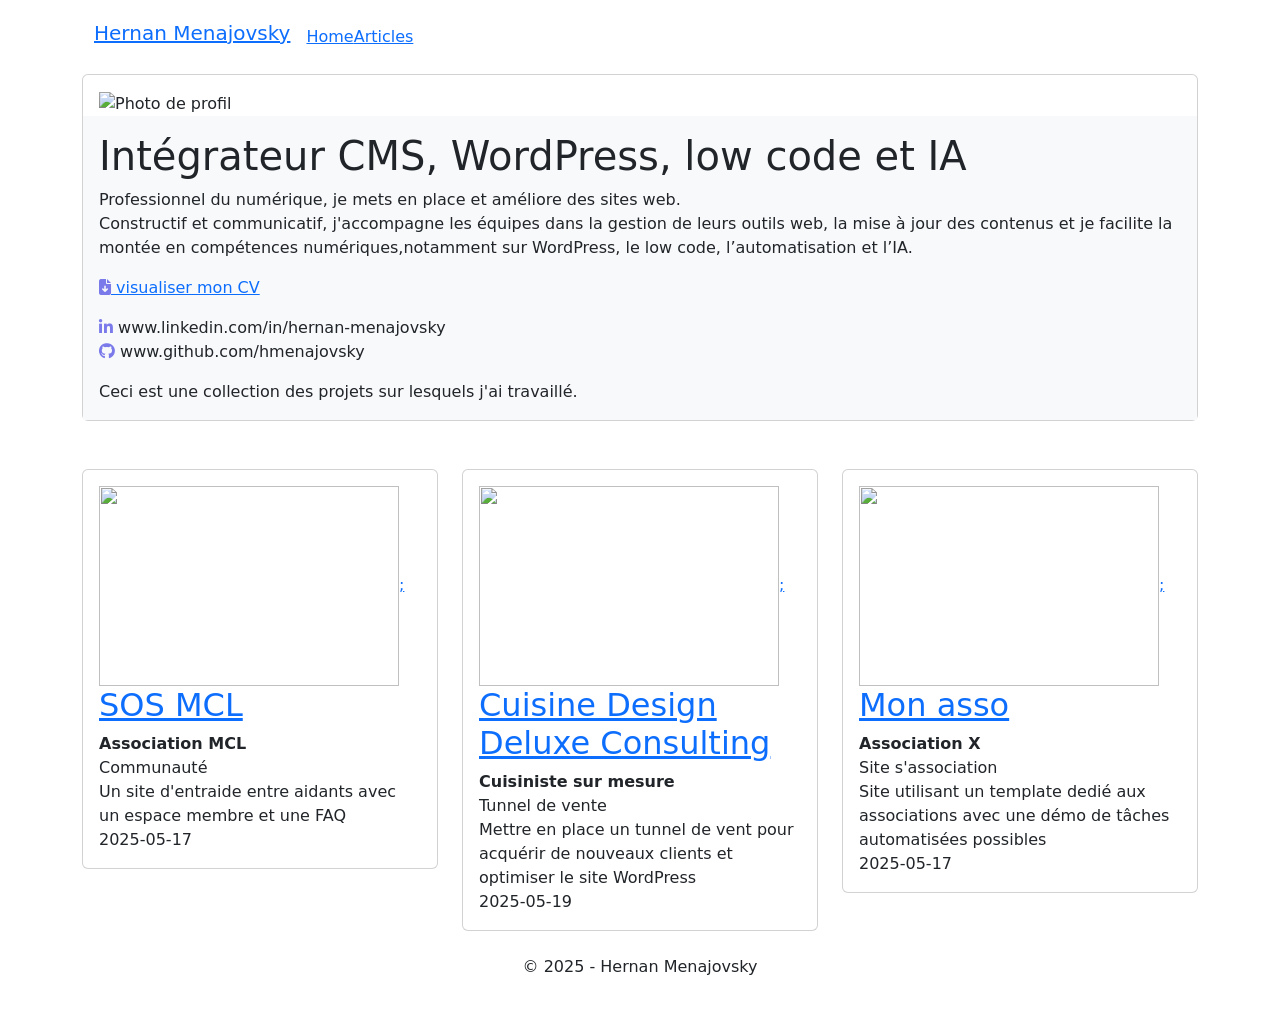
==== index.html @ 0a101a9b "Initial commit" ====
<!DOCTYPE html>
<html lang="fr">
<head>
    <meta charset="UTF-8">
    <meta name="viewport" content="width=device-width, initial-scale=1">
    <title>Hernan Menajovsky</title>
    <meta name="robots" content="max-image-preview:large">
	<style>img:is([sizes="auto" i], [sizes^="auto," i]) { contain-intrinsic-size: 3000px 1500px }</style>
	<link rel="dns-prefetch" href="//cdn.jsdelivr.net">
<link rel="dns-prefetch" href="//cdnjs.cloudflare.com">
<script type="text/javascript">
/* <![CDATA[ */
window._wpemojiSettings = {"baseUrl":"https:\/\/s.w.org\/images\/core\/emoji\/15.1.0\/72x72\/","ext":".png","svgUrl":"https:\/\/s.w.org\/images\/core\/emoji\/15.1.0\/svg\/","svgExt":".svg","source":{"concatemoji":"\/\/wp-includes\/js\/wp-emoji-release.min.js?ver=6.8.1"}};
/*! This file is auto-generated */
!function(i,n){var o,s,e;function c(e){try{var t={supportTests:e,timestamp:(new Date).valueOf()};sessionStorage.setItem(o,JSON.stringify(t))}catch(e){}}function p(e,t,n){e.clearRect(0,0,e.canvas.width,e.canvas.height),e.fillText(t,0,0);var t=new Uint32Array(e.getImageData(0,0,e.canvas.width,e.canvas.height).data),r=(e.clearRect(0,0,e.canvas.width,e.canvas.height),e.fillText(n,0,0),new Uint32Array(e.getImageData(0,0,e.canvas.width,e.canvas.height).data));return t.every(function(e,t){return e===r[t]})}function u(e,t,n){switch(t){case"flag":return n(e,"🏳️‍⚧️","🏳️​⚧️")?!1:!n(e,"🇺🇳","🇺​🇳")&&!n(e,"🏴󠁧󠁢󠁥󠁮󠁧󠁿","🏴​󠁧​󠁢​󠁥​󠁮​󠁧​󠁿");case"emoji":return!n(e,"🐦‍🔥","🐦​🔥")}return!1}function f(e,t,n){var r="undefined"!=typeof WorkerGlobalScope&&self instanceof WorkerGlobalScope?new OffscreenCanvas(300,150):i.createElement("canvas"),a=r.getContext("2d",{willReadFrequently:!0}),o=(a.textBaseline="top",a.font="600 32px Arial",{});return e.forEach(function(e){o[e]=t(a,e,n)}),o}function t(e){var t=i.createElement("script");t.src=e,t.defer=!0,i.head.appendChild(t)}"undefined"!=typeof Promise&&(o="wpEmojiSettingsSupports",s=["flag","emoji"],n.supports={everything:!0,everythingExceptFlag:!0},e=new Promise(function(e){i.addEventListener("DOMContentLoaded",e,{once:!0})}),new Promise(function(t){var n=function(){try{var e=JSON.parse(sessionStorage.getItem(o));if("object"==typeof e&&"number"==typeof e.timestamp&&(new Date).valueOf()<e.timestamp+604800&&"object"==typeof e.supportTests)return e.supportTests}catch(e){}return null}();if(!n){if("undefined"!=typeof Worker&&"undefined"!=typeof OffscreenCanvas&&"undefined"!=typeof URL&&URL.createObjectURL&&"undefined"!=typeof Blob)try{var e="postMessage("+f.toString()+"("+[JSON.stringify(s),u.toString(),p.toString()].join(",")+"));",r=new Blob([e],{type:"text/javascript"}),a=new Worker(URL.createObjectURL(r),{name:"wpTestEmojiSupports"});return void(a.onmessage=function(e){c(n=e.data),a.terminate(),t(n)})}catch(e){}c(n=f(s,u,p))}t(n)}).then(function(e){for(var t in e)n.supports[t]=e[t],n.supports.everything=n.supports.everything&&n.supports[t],"flag"!==t&&(n.supports.everythingExceptFlag=n.supports.everythingExceptFlag&&n.supports[t]);n.supports.everythingExceptFlag=n.supports.everythingExceptFlag&&!n.supports.flag,n.DOMReady=!1,n.readyCallback=function(){n.DOMReady=!0}}).then(function(){return e}).then(function(){var e;n.supports.everything||(n.readyCallback(),(e=n.source||{}).concatemoji?t(e.concatemoji):e.wpemoji&&e.twemoji&&(t(e.twemoji),t(e.wpemoji)))}))}((window,document),window._wpemojiSettings);
/* ]]> */
</script>
<style id="wp-emoji-styles-inline-css" type="text/css">img.wp-smiley, img.emoji {
		display: inline !important;
		border: none !important;
		box-shadow: none !important;
		height: 1em !important;
		width: 1em !important;
		margin: 0 0.07em !important;
		vertical-align: -0.1em !important;
		background: none !important;
		padding: 0 !important;
	}</style>
<link rel="stylesheet" id="wp-block-library-css" href="//wp-includes/css/dist/block-library/style.min.css?ver=6.8.1" type="text/css" media="all">
<style id="classic-theme-styles-inline-css" type="text/css">/*! This file is auto-generated */
.wp-block-button__link{color:#fff;background-color:#32373c;border-radius:9999px;box-shadow:none;text-decoration:none;padding:calc(.667em + 2px) calc(1.333em + 2px);font-size:1.125em}.wp-block-file__button{background:#32373c;color:#fff;text-decoration:none}</style>
<style id="global-styles-inline-css" type="text/css">:root{--wp--preset--aspect-ratio--square: 1;--wp--preset--aspect-ratio--4-3: 4/3;--wp--preset--aspect-ratio--3-4: 3/4;--wp--preset--aspect-ratio--3-2: 3/2;--wp--preset--aspect-ratio--2-3: 2/3;--wp--preset--aspect-ratio--16-9: 16/9;--wp--preset--aspect-ratio--9-16: 9/16;--wp--preset--color--black: #000000;--wp--preset--color--cyan-bluish-gray: #abb8c3;--wp--preset--color--white: #ffffff;--wp--preset--color--pale-pink: #f78da7;--wp--preset--color--vivid-red: #cf2e2e;--wp--preset--color--luminous-vivid-orange: #ff6900;--wp--preset--color--luminous-vivid-amber: #fcb900;--wp--preset--color--light-green-cyan: #7bdcb5;--wp--preset--color--vivid-green-cyan: #00d084;--wp--preset--color--pale-cyan-blue: #8ed1fc;--wp--preset--color--vivid-cyan-blue: #0693e3;--wp--preset--color--vivid-purple: #9b51e0;--wp--preset--gradient--vivid-cyan-blue-to-vivid-purple: linear-gradient(135deg,rgba(6,147,227,1) 0%,rgb(155,81,224) 100%);--wp--preset--gradient--light-green-cyan-to-vivid-green-cyan: linear-gradient(135deg,rgb(122,220,180) 0%,rgb(0,208,130) 100%);--wp--preset--gradient--luminous-vivid-amber-to-luminous-vivid-orange: linear-gradient(135deg,rgba(252,185,0,1) 0%,rgba(255,105,0,1) 100%);--wp--preset--gradient--luminous-vivid-orange-to-vivid-red: linear-gradient(135deg,rgba(255,105,0,1) 0%,rgb(207,46,46) 100%);--wp--preset--gradient--very-light-gray-to-cyan-bluish-gray: linear-gradient(135deg,rgb(238,238,238) 0%,rgb(169,184,195) 100%);--wp--preset--gradient--cool-to-warm-spectrum: linear-gradient(135deg,rgb(74,234,220) 0%,rgb(151,120,209) 20%,rgb(207,42,186) 40%,rgb(238,44,130) 60%,rgb(251,105,98) 80%,rgb(254,248,76) 100%);--wp--preset--gradient--blush-light-purple: linear-gradient(135deg,rgb(255,206,236) 0%,rgb(152,150,240) 100%);--wp--preset--gradient--blush-bordeaux: linear-gradient(135deg,rgb(254,205,165) 0%,rgb(254,45,45) 50%,rgb(107,0,62) 100%);--wp--preset--gradient--luminous-dusk: linear-gradient(135deg,rgb(255,203,112) 0%,rgb(199,81,192) 50%,rgb(65,88,208) 100%);--wp--preset--gradient--pale-ocean: linear-gradient(135deg,rgb(255,245,203) 0%,rgb(182,227,212) 50%,rgb(51,167,181) 100%);--wp--preset--gradient--electric-grass: linear-gradient(135deg,rgb(202,248,128) 0%,rgb(113,206,126) 100%);--wp--preset--gradient--midnight: linear-gradient(135deg,rgb(2,3,129) 0%,rgb(40,116,252) 100%);--wp--preset--font-size--small: 13px;--wp--preset--font-size--medium: 20px;--wp--preset--font-size--large: 36px;--wp--preset--font-size--x-large: 42px;--wp--preset--spacing--20: 0.44rem;--wp--preset--spacing--30: 0.67rem;--wp--preset--spacing--40: 1rem;--wp--preset--spacing--50: 1.5rem;--wp--preset--spacing--60: 2.25rem;--wp--preset--spacing--70: 3.38rem;--wp--preset--spacing--80: 5.06rem;--wp--preset--shadow--natural: 6px 6px 9px rgba(0, 0, 0, 0.2);--wp--preset--shadow--deep: 12px 12px 50px rgba(0, 0, 0, 0.4);--wp--preset--shadow--sharp: 6px 6px 0px rgba(0, 0, 0, 0.2);--wp--preset--shadow--outlined: 6px 6px 0px -3px rgba(255, 255, 255, 1), 6px 6px rgba(0, 0, 0, 1);--wp--preset--shadow--crisp: 6px 6px 0px rgba(0, 0, 0, 1);}:where(.is-layout-flex){gap: 0.5em;}:where(.is-layout-grid){gap: 0.5em;}body .is-layout-flex{display: flex;}.is-layout-flex{flex-wrap: wrap;align-items: center;}.is-layout-flex > :is(*, div){margin: 0;}body .is-layout-grid{display: grid;}.is-layout-grid > :is(*, div){margin: 0;}:where(.wp-block-columns.is-layout-flex){gap: 2em;}:where(.wp-block-columns.is-layout-grid){gap: 2em;}:where(.wp-block-post-template.is-layout-flex){gap: 1.25em;}:where(.wp-block-post-template.is-layout-grid){gap: 1.25em;}.has-black-color{color: var(--wp--preset--color--black) !important;}.has-cyan-bluish-gray-color{color: var(--wp--preset--color--cyan-bluish-gray) !important;}.has-white-color{color: var(--wp--preset--color--white) !important;}.has-pale-pink-color{color: var(--wp--preset--color--pale-pink) !important;}.has-vivid-red-color{color: var(--wp--preset--color--vivid-red) !important;}.has-luminous-vivid-orange-color{color: var(--wp--preset--color--luminous-vivid-orange) !important;}.has-luminous-vivid-amber-color{color: var(--wp--preset--color--luminous-vivid-amber) !important;}.has-light-green-cyan-color{color: var(--wp--preset--color--light-green-cyan) !important;}.has-vivid-green-cyan-color{color: var(--wp--preset--color--vivid-green-cyan) !important;}.has-pale-cyan-blue-color{color: var(--wp--preset--color--pale-cyan-blue) !important;}.has-vivid-cyan-blue-color{color: var(--wp--preset--color--vivid-cyan-blue) !important;}.has-vivid-purple-color{color: var(--wp--preset--color--vivid-purple) !important;}.has-black-background-color{background-color: var(--wp--preset--color--black) !important;}.has-cyan-bluish-gray-background-color{background-color: var(--wp--preset--color--cyan-bluish-gray) !important;}.has-white-background-color{background-color: var(--wp--preset--color--white) !important;}.has-pale-pink-background-color{background-color: var(--wp--preset--color--pale-pink) !important;}.has-vivid-red-background-color{background-color: var(--wp--preset--color--vivid-red) !important;}.has-luminous-vivid-orange-background-color{background-color: var(--wp--preset--color--luminous-vivid-orange) !important;}.has-luminous-vivid-amber-background-color{background-color: var(--wp--preset--color--luminous-vivid-amber) !important;}.has-light-green-cyan-background-color{background-color: var(--wp--preset--color--light-green-cyan) !important;}.has-vivid-green-cyan-background-color{background-color: var(--wp--preset--color--vivid-green-cyan) !important;}.has-pale-cyan-blue-background-color{background-color: var(--wp--preset--color--pale-cyan-blue) !important;}.has-vivid-cyan-blue-background-color{background-color: var(--wp--preset--color--vivid-cyan-blue) !important;}.has-vivid-purple-background-color{background-color: var(--wp--preset--color--vivid-purple) !important;}.has-black-border-color{border-color: var(--wp--preset--color--black) !important;}.has-cyan-bluish-gray-border-color{border-color: var(--wp--preset--color--cyan-bluish-gray) !important;}.has-white-border-color{border-color: var(--wp--preset--color--white) !important;}.has-pale-pink-border-color{border-color: var(--wp--preset--color--pale-pink) !important;}.has-vivid-red-border-color{border-color: var(--wp--preset--color--vivid-red) !important;}.has-luminous-vivid-orange-border-color{border-color: var(--wp--preset--color--luminous-vivid-orange) !important;}.has-luminous-vivid-amber-border-color{border-color: var(--wp--preset--color--luminous-vivid-amber) !important;}.has-light-green-cyan-border-color{border-color: var(--wp--preset--color--light-green-cyan) !important;}.has-vivid-green-cyan-border-color{border-color: var(--wp--preset--color--vivid-green-cyan) !important;}.has-pale-cyan-blue-border-color{border-color: var(--wp--preset--color--pale-cyan-blue) !important;}.has-vivid-cyan-blue-border-color{border-color: var(--wp--preset--color--vivid-cyan-blue) !important;}.has-vivid-purple-border-color{border-color: var(--wp--preset--color--vivid-purple) !important;}.has-vivid-cyan-blue-to-vivid-purple-gradient-background{background: var(--wp--preset--gradient--vivid-cyan-blue-to-vivid-purple) !important;}.has-light-green-cyan-to-vivid-green-cyan-gradient-background{background: var(--wp--preset--gradient--light-green-cyan-to-vivid-green-cyan) !important;}.has-luminous-vivid-amber-to-luminous-vivid-orange-gradient-background{background: var(--wp--preset--gradient--luminous-vivid-amber-to-luminous-vivid-orange) !important;}.has-luminous-vivid-orange-to-vivid-red-gradient-background{background: var(--wp--preset--gradient--luminous-vivid-orange-to-vivid-red) !important;}.has-very-light-gray-to-cyan-bluish-gray-gradient-background{background: var(--wp--preset--gradient--very-light-gray-to-cyan-bluish-gray) !important;}.has-cool-to-warm-spectrum-gradient-background{background: var(--wp--preset--gradient--cool-to-warm-spectrum) !important;}.has-blush-light-purple-gradient-background{background: var(--wp--preset--gradient--blush-light-purple) !important;}.has-blush-bordeaux-gradient-background{background: var(--wp--preset--gradient--blush-bordeaux) !important;}.has-luminous-dusk-gradient-background{background: var(--wp--preset--gradient--luminous-dusk) !important;}.has-pale-ocean-gradient-background{background: var(--wp--preset--gradient--pale-ocean) !important;}.has-electric-grass-gradient-background{background: var(--wp--preset--gradient--electric-grass) !important;}.has-midnight-gradient-background{background: var(--wp--preset--gradient--midnight) !important;}.has-small-font-size{font-size: var(--wp--preset--font-size--small) !important;}.has-medium-font-size{font-size: var(--wp--preset--font-size--medium) !important;}.has-large-font-size{font-size: var(--wp--preset--font-size--large) !important;}.has-x-large-font-size{font-size: var(--wp--preset--font-size--x-large) !important;}
:where(.wp-block-post-template.is-layout-flex){gap: 1.25em;}:where(.wp-block-post-template.is-layout-grid){gap: 1.25em;}
:where(.wp-block-columns.is-layout-flex){gap: 2em;}:where(.wp-block-columns.is-layout-grid){gap: 2em;}
:root :where(.wp-block-pullquote){font-size: 1.5em;line-height: 1.6;}</style>
<link rel="stylesheet" id="font-awesome-css" href="https://cdnjs.cloudflare.com/ajax/libs/font-awesome/6.2.0/css/all.min.css?ver=6.8.1" type="text/css" media="all">
<link rel="stylesheet" id="bootstrap-css" href="https://cdn.jsdelivr.net/npm/bootstrap@5.3.0/dist/css/bootstrap.min.css?ver=6.8.1" type="text/css" media="all">
<link rel="stylesheet" id="mon-style-css" href="//wp-content/themes/mon-theme/style.css?ver=6.8.1" type="text/css" media="all">
<script type="text/javascript" src="https://cdn.jsdelivr.net/npm/bootstrap@5.3.0/dist/js/bootstrap.bundle.min.js?ver=6.8.1" id="bootstrap-js"></script>
<link rel="https://api.w.org/" href="//wp-json/">
<link rel="EditURI" type="application/rsd+xml" title="RSD" href="//xmlrpc.php?rsd">
<meta name="generator" content="WordPress 6.8.1">
</head>
<body>
<header class="navbar">
    <div class="container">
        <nav class="navbar navbar-expand-lg">
            <div class="container">
                <h1 class="navbar-brand"><a href="/">Hernan Menajovsky</a></h1>
                <button class="navbar-toggler" type="button" data-bs-toggle="collapse" data-bs-target="#menu-principal">
                    <span class="navbar-toggler-icon"></span>
                </button>
                <div class="collapse navbar-collapse" id="menu-principal">
                    <ul id="menu-menu-principal" class="navbar-nav">
<li id="menu-item-6" class="menu-item menu-item-type-custom menu-item-object-custom current-menu-item menu-item-home menu-item-6"><a href="//">Home</a></li>
<li id="menu-item-14" class="menu-item menu-item-type-taxonomy menu-item-object-category menu-item-14"><a href="//category/uncategorized">Articles</a></li>
</ul>                </div>
            </div>                   
        </nav>
        <h2 class="description"></h2>
    </div>

</header>
<div class="container">
	<div class="row mb-5">
		<div class="col-md-12">
			<div class="card">
				<div class="card-body banner pb-0">
					<div class="profile mb-0">
						<img src="//wp-content/themes/mon-theme/images/photo.jpg" alt="Photo de profil">	       				 
					</div>
				</div>
				<div class="card-body" style="background-color: #f8f9fa;">
					<h1 class="card-title mb-2">Intégrateur CMS, WordPress, low code et IA</h1>						
					<p class="card-text">Professionnel du numérique, je mets en place et améliore des sites web.<br>
						Constructif et communicatif, j'accompagne les équipes dans la
						gestion de leurs outils web, la mise à jour des contenus et je
						facilite la montée en compétences numériques,notamment sur
						WordPress, le low code, l’automatisation et l’IA.
					</p>
					<p class="card-text">    
						<a href="//wp-content/themes/mon-theme/CV-Intégrateur WordPress.pdf" target="_blank"><i style="color: #7a7aeb" class="fas fa-file-download"></i> visualiser mon CV</a>
					</p>
				
					<p class="card-text">    
						<i style="color: #7a7aeb" class="fab fa-linkedin-in"></i> www.linkedin.com/in/hernan-menajovsky<br>
						<i style="color: #7a7aeb" class="fab fa-github"></i> www.github.com/hmenajovsky
        			</p>
					<p class="card-text">Ceci est une collection des projets sur lesquels j'ai travaillé.</p>
				</div>
			</div>
		</div>
	</div>
	<div class="row project-grid">
																<div class="col-md-4 project">
					<div class="card mb-2">
						<div class="card-body">
						<a href="//project/sos-mcl">							
							<img width="300" height="200" src="//wp-content/uploads/2025/05/sos-mcl-300x200.png" class="attachment-project-thumbnail size-project-thumbnail wp-post-image" alt="" decoding="async" fetchpriority="high">; 
							<h2>SOS MCL</h2></a>
							<strong>Association MCL</strong><br>
							Communauté<br>
							Un site d&#039;entraide entre aidants avec un espace membre et une FAQ<br>
							2025-05-17						
						</div>
					</div>
				</div>
												<div class="col-md-4 project">
					<div class="card mb-2">
						<div class="card-body">
						<a href="//project/cuisine-design-deluxe-consulting">							
							<img width="300" height="200" src="//wp-content/uploads/2025/05/cuisine-design-deluxe-300x200.png" class="attachment-project-thumbnail size-project-thumbnail wp-post-image" alt="" decoding="async">; 
							<h2>Cuisine Design Deluxe Consulting</h2></a>
							<strong>Cuisiniste sur mesure</strong><br>
							Tunnel de vente<br>
							Mettre en place un tunnel de vent pour acquérir de nouveaux clients et optimiser le site WordPress<br>
							2025-05-19						
						</div>
					</div>
				</div>
												<div class="col-md-4 project">
					<div class="card mb-2">
						<div class="card-body">
						<a href="//project/mon-asso">							
							<img width="300" height="200" src="//wp-content/uploads/2025/05/wp_dummy_content_generator_18-300x200.jpg" class="attachment-project-thumbnail size-project-thumbnail wp-post-image" alt="" decoding="async">; 
							<h2>Mon asso</h2></a>
							<strong>Association X</strong><br>
							Site s&#039;association<br>
							Site utilisant un template dedié aux associations avec une démo de tâches automatisées possibles<br>
							2025-05-17						
						</div>
					</div>
				</div>
								</div>
</div>
<footer class="text-center py-3">
    <p>&copy; 2025 - Hernan Menajovsky</p>
    <script type="speculationrules">{"prefetch":[{"source":"document","where":{"and":[{"href_matches":"\/portfolio\/*"},{"not":{"href_matches":["\/portfolio\/wp-*.php","\/portfolio\/wp-admin\/*","\/portfolio\/wp-content\/uploads\/*","\/portfolio\/wp-content\/*","\/portfolio\/wp-content\/plugins\/*","\/portfolio\/wp-content\/themes\/mon-theme\/*","\/portfolio\/*\\?(.+)"]}},{"not":{"selector_matches":"a[rel~=\"nofollow\"]"}},{"not":{"selector_matches":".no-prefetch, .no-prefetch a"}}]},"eagerness":"conservative"}]}</script>
</footer>
</body>
</html>
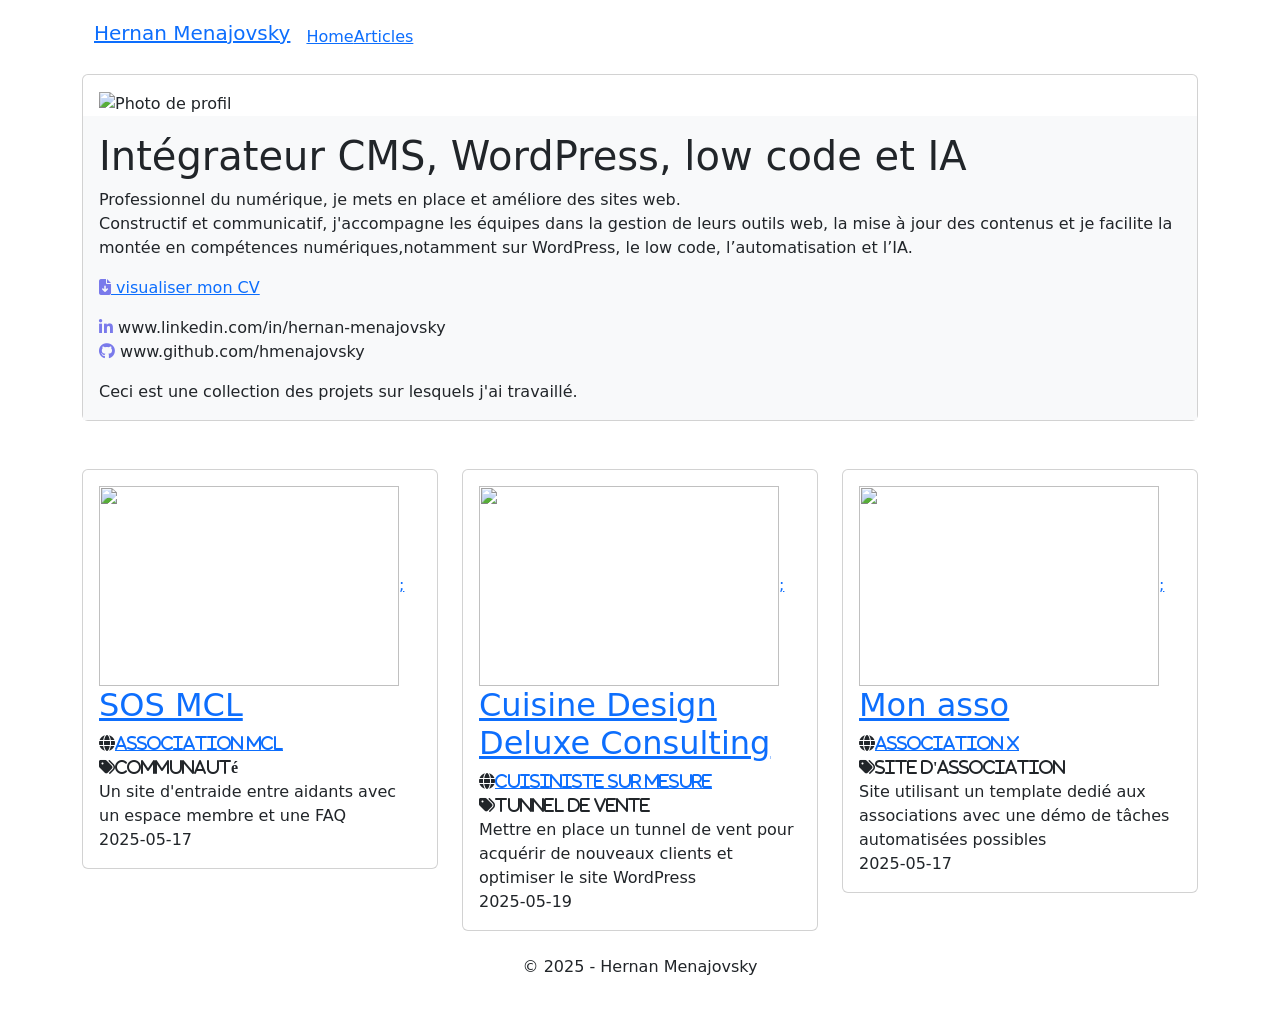
==== commit 6c3d5292: "Improve landing page" ====
--- a/index.html
+++ b/index.html
@@ -1,141 +1,521 @@
 <!DOCTYPE html>
 <html lang="fr">
+
 <head>
-    <meta charset="UTF-8">
-    <meta name="viewport" content="width=device-width, initial-scale=1">
-    <title>Hernan Menajovsky</title>
-    <meta name="robots" content="max-image-preview:large">
-	<style>img:is([sizes="auto" i], [sizes^="auto," i]) { contain-intrinsic-size: 3000px 1500px }</style>
+	<meta charset="UTF-8">
+	<meta name="viewport" content="width=device-width, initial-scale=1">
+	<title>Hernan Menajovsky</title>
+	<meta name="robots" content="max-image-preview:large">
+	<style>
+		img:is([sizes="auto" i], [sizes^="auto," i]) {
+			contain-intrinsic-size: 3000px 1500px
+		}
+	</style>
 	<link rel="dns-prefetch" href="//cdn.jsdelivr.net">
-<link rel="dns-prefetch" href="//cdnjs.cloudflare.com">
-<script type="text/javascript">
-/* <![CDATA[ */
-window._wpemojiSettings = {"baseUrl":"https:\/\/s.w.org\/images\/core\/emoji\/15.1.0\/72x72\/","ext":".png","svgUrl":"https:\/\/s.w.org\/images\/core\/emoji\/15.1.0\/svg\/","svgExt":".svg","source":{"concatemoji":"\/\/wp-includes\/js\/wp-emoji-release.min.js?ver=6.8.1"}};
-/*! This file is auto-generated */
-!function(i,n){var o,s,e;function c(e){try{var t={supportTests:e,timestamp:(new Date).valueOf()};sessionStorage.setItem(o,JSON.stringify(t))}catch(e){}}function p(e,t,n){e.clearRect(0,0,e.canvas.width,e.canvas.height),e.fillText(t,0,0);var t=new Uint32Array(e.getImageData(0,0,e.canvas.width,e.canvas.height).data),r=(e.clearRect(0,0,e.canvas.width,e.canvas.height),e.fillText(n,0,0),new Uint32Array(e.getImageData(0,0,e.canvas.width,e.canvas.height).data));return t.every(function(e,t){return e===r[t]})}function u(e,t,n){switch(t){case"flag":return n(e,"🏳️‍⚧️","🏳️​⚧️")?!1:!n(e,"🇺🇳","🇺​🇳")&&!n(e,"🏴󠁧󠁢󠁥󠁮󠁧󠁿","🏴​󠁧​󠁢​󠁥​󠁮​󠁧​󠁿");case"emoji":return!n(e,"🐦‍🔥","🐦​🔥")}return!1}function f(e,t,n){var r="undefined"!=typeof WorkerGlobalScope&&self instanceof WorkerGlobalScope?new OffscreenCanvas(300,150):i.createElement("canvas"),a=r.getContext("2d",{willReadFrequently:!0}),o=(a.textBaseline="top",a.font="600 32px Arial",{});return e.forEach(function(e){o[e]=t(a,e,n)}),o}function t(e){var t=i.createElement("script");t.src=e,t.defer=!0,i.head.appendChild(t)}"undefined"!=typeof Promise&&(o="wpEmojiSettingsSupports",s=["flag","emoji"],n.supports={everything:!0,everythingExceptFlag:!0},e=new Promise(function(e){i.addEventListener("DOMContentLoaded",e,{once:!0})}),new Promise(function(t){var n=function(){try{var e=JSON.parse(sessionStorage.getItem(o));if("object"==typeof e&&"number"==typeof e.timestamp&&(new Date).valueOf()<e.timestamp+604800&&"object"==typeof e.supportTests)return e.supportTests}catch(e){}return null}();if(!n){if("undefined"!=typeof Worker&&"undefined"!=typeof OffscreenCanvas&&"undefined"!=typeof URL&&URL.createObjectURL&&"undefined"!=typeof Blob)try{var e="postMessage("+f.toString()+"("+[JSON.stringify(s),u.toString(),p.toString()].join(",")+"));",r=new Blob([e],{type:"text/javascript"}),a=new Worker(URL.createObjectURL(r),{name:"wpTestEmojiSupports"});return void(a.onmessage=function(e){c(n=e.data),a.terminate(),t(n)})}catch(e){}c(n=f(s,u,p))}t(n)}).then(function(e){for(var t in e)n.supports[t]=e[t],n.supports.everything=n.supports.everything&&n.supports[t],"flag"!==t&&(n.supports.everythingExceptFlag=n.supports.everythingExceptFlag&&n.supports[t]);n.supports.everythingExceptFlag=n.supports.everythingExceptFlag&&!n.supports.flag,n.DOMReady=!1,n.readyCallback=function(){n.DOMReady=!0}}).then(function(){return e}).then(function(){var e;n.supports.everything||(n.readyCallback(),(e=n.source||{}).concatemoji?t(e.concatemoji):e.wpemoji&&e.twemoji&&(t(e.twemoji),t(e.wpemoji)))}))}((window,document),window._wpemojiSettings);
-/* ]]> */
-</script>
-<style id="wp-emoji-styles-inline-css" type="text/css">img.wp-smiley, img.emoji {
-		display: inline !important;
-		border: none !important;
-		box-shadow: none !important;
-		height: 1em !important;
-		width: 1em !important;
-		margin: 0 0.07em !important;
-		vertical-align: -0.1em !important;
-		background: none !important;
-		padding: 0 !important;
-	}</style>
-<link rel="stylesheet" id="wp-block-library-css" href="//wp-includes/css/dist/block-library/style.min.css?ver=6.8.1" type="text/css" media="all">
-<style id="classic-theme-styles-inline-css" type="text/css">/*! This file is auto-generated */
-.wp-block-button__link{color:#fff;background-color:#32373c;border-radius:9999px;box-shadow:none;text-decoration:none;padding:calc(.667em + 2px) calc(1.333em + 2px);font-size:1.125em}.wp-block-file__button{background:#32373c;color:#fff;text-decoration:none}</style>
-<style id="global-styles-inline-css" type="text/css">:root{--wp--preset--aspect-ratio--square: 1;--wp--preset--aspect-ratio--4-3: 4/3;--wp--preset--aspect-ratio--3-4: 3/4;--wp--preset--aspect-ratio--3-2: 3/2;--wp--preset--aspect-ratio--2-3: 2/3;--wp--preset--aspect-ratio--16-9: 16/9;--wp--preset--aspect-ratio--9-16: 9/16;--wp--preset--color--black: #000000;--wp--preset--color--cyan-bluish-gray: #abb8c3;--wp--preset--color--white: #ffffff;--wp--preset--color--pale-pink: #f78da7;--wp--preset--color--vivid-red: #cf2e2e;--wp--preset--color--luminous-vivid-orange: #ff6900;--wp--preset--color--luminous-vivid-amber: #fcb900;--wp--preset--color--light-green-cyan: #7bdcb5;--wp--preset--color--vivid-green-cyan: #00d084;--wp--preset--color--pale-cyan-blue: #8ed1fc;--wp--preset--color--vivid-cyan-blue: #0693e3;--wp--preset--color--vivid-purple: #9b51e0;--wp--preset--gradient--vivid-cyan-blue-to-vivid-purple: linear-gradient(135deg,rgba(6,147,227,1) 0%,rgb(155,81,224) 100%);--wp--preset--gradient--light-green-cyan-to-vivid-green-cyan: linear-gradient(135deg,rgb(122,220,180) 0%,rgb(0,208,130) 100%);--wp--preset--gradient--luminous-vivid-amber-to-luminous-vivid-orange: linear-gradient(135deg,rgba(252,185,0,1) 0%,rgba(255,105,0,1) 100%);--wp--preset--gradient--luminous-vivid-orange-to-vivid-red: linear-gradient(135deg,rgba(255,105,0,1) 0%,rgb(207,46,46) 100%);--wp--preset--gradient--very-light-gray-to-cyan-bluish-gray: linear-gradient(135deg,rgb(238,238,238) 0%,rgb(169,184,195) 100%);--wp--preset--gradient--cool-to-warm-spectrum: linear-gradient(135deg,rgb(74,234,220) 0%,rgb(151,120,209) 20%,rgb(207,42,186) 40%,rgb(238,44,130) 60%,rgb(251,105,98) 80%,rgb(254,248,76) 100%);--wp--preset--gradient--blush-light-purple: linear-gradient(135deg,rgb(255,206,236) 0%,rgb(152,150,240) 100%);--wp--preset--gradient--blush-bordeaux: linear-gradient(135deg,rgb(254,205,165) 0%,rgb(254,45,45) 50%,rgb(107,0,62) 100%);--wp--preset--gradient--luminous-dusk: linear-gradient(135deg,rgb(255,203,112) 0%,rgb(199,81,192) 50%,rgb(65,88,208) 100%);--wp--preset--gradient--pale-ocean: linear-gradient(135deg,rgb(255,245,203) 0%,rgb(182,227,212) 50%,rgb(51,167,181) 100%);--wp--preset--gradient--electric-grass: linear-gradient(135deg,rgb(202,248,128) 0%,rgb(113,206,126) 100%);--wp--preset--gradient--midnight: linear-gradient(135deg,rgb(2,3,129) 0%,rgb(40,116,252) 100%);--wp--preset--font-size--small: 13px;--wp--preset--font-size--medium: 20px;--wp--preset--font-size--large: 36px;--wp--preset--font-size--x-large: 42px;--wp--preset--spacing--20: 0.44rem;--wp--preset--spacing--30: 0.67rem;--wp--preset--spacing--40: 1rem;--wp--preset--spacing--50: 1.5rem;--wp--preset--spacing--60: 2.25rem;--wp--preset--spacing--70: 3.38rem;--wp--preset--spacing--80: 5.06rem;--wp--preset--shadow--natural: 6px 6px 9px rgba(0, 0, 0, 0.2);--wp--preset--shadow--deep: 12px 12px 50px rgba(0, 0, 0, 0.4);--wp--preset--shadow--sharp: 6px 6px 0px rgba(0, 0, 0, 0.2);--wp--preset--shadow--outlined: 6px 6px 0px -3px rgba(255, 255, 255, 1), 6px 6px rgba(0, 0, 0, 1);--wp--preset--shadow--crisp: 6px 6px 0px rgba(0, 0, 0, 1);}:where(.is-layout-flex){gap: 0.5em;}:where(.is-layout-grid){gap: 0.5em;}body .is-layout-flex{display: flex;}.is-layout-flex{flex-wrap: wrap;align-items: center;}.is-layout-flex > :is(*, div){margin: 0;}body .is-layout-grid{display: grid;}.is-layout-grid > :is(*, div){margin: 0;}:where(.wp-block-columns.is-layout-flex){gap: 2em;}:where(.wp-block-columns.is-layout-grid){gap: 2em;}:where(.wp-block-post-template.is-layout-flex){gap: 1.25em;}:where(.wp-block-post-template.is-layout-grid){gap: 1.25em;}.has-black-color{color: var(--wp--preset--color--black) !important;}.has-cyan-bluish-gray-color{color: var(--wp--preset--color--cyan-bluish-gray) !important;}.has-white-color{color: var(--wp--preset--color--white) !important;}.has-pale-pink-color{color: var(--wp--preset--color--pale-pink) !important;}.has-vivid-red-color{color: var(--wp--preset--color--vivid-red) !important;}.has-luminous-vivid-orange-color{color: var(--wp--preset--color--luminous-vivid-orange) !important;}.has-luminous-vivid-amber-color{color: var(--wp--preset--color--luminous-vivid-amber) !important;}.has-light-green-cyan-color{color: var(--wp--preset--color--light-green-cyan) !important;}.has-vivid-green-cyan-color{color: var(--wp--preset--color--vivid-green-cyan) !important;}.has-pale-cyan-blue-color{color: var(--wp--preset--color--pale-cyan-blue) !important;}.has-vivid-cyan-blue-color{color: var(--wp--preset--color--vivid-cyan-blue) !important;}.has-vivid-purple-color{color: var(--wp--preset--color--vivid-purple) !important;}.has-black-background-color{background-color: var(--wp--preset--color--black) !important;}.has-cyan-bluish-gray-background-color{background-color: var(--wp--preset--color--cyan-bluish-gray) !important;}.has-white-background-color{background-color: var(--wp--preset--color--white) !important;}.has-pale-pink-background-color{background-color: var(--wp--preset--color--pale-pink) !important;}.has-vivid-red-background-color{background-color: var(--wp--preset--color--vivid-red) !important;}.has-luminous-vivid-orange-background-color{background-color: var(--wp--preset--color--luminous-vivid-orange) !important;}.has-luminous-vivid-amber-background-color{background-color: var(--wp--preset--color--luminous-vivid-amber) !important;}.has-light-green-cyan-background-color{background-color: var(--wp--preset--color--light-green-cyan) !important;}.has-vivid-green-cyan-background-color{background-color: var(--wp--preset--color--vivid-green-cyan) !important;}.has-pale-cyan-blue-background-color{background-color: var(--wp--preset--color--pale-cyan-blue) !important;}.has-vivid-cyan-blue-background-color{background-color: var(--wp--preset--color--vivid-cyan-blue) !important;}.has-vivid-purple-background-color{background-color: var(--wp--preset--color--vivid-purple) !important;}.has-black-border-color{border-color: var(--wp--preset--color--black) !important;}.has-cyan-bluish-gray-border-color{border-color: var(--wp--preset--color--cyan-bluish-gray) !important;}.has-white-border-color{border-color: var(--wp--preset--color--white) !important;}.has-pale-pink-border-color{border-color: var(--wp--preset--color--pale-pink) !important;}.has-vivid-red-border-color{border-color: var(--wp--preset--color--vivid-red) !important;}.has-luminous-vivid-orange-border-color{border-color: var(--wp--preset--color--luminous-vivid-orange) !important;}.has-luminous-vivid-amber-border-color{border-color: var(--wp--preset--color--luminous-vivid-amber) !important;}.has-light-green-cyan-border-color{border-color: var(--wp--preset--color--light-green-cyan) !important;}.has-vivid-green-cyan-border-color{border-color: var(--wp--preset--color--vivid-green-cyan) !important;}.has-pale-cyan-blue-border-color{border-color: var(--wp--preset--color--pale-cyan-blue) !important;}.has-vivid-cyan-blue-border-color{border-color: var(--wp--preset--color--vivid-cyan-blue) !important;}.has-vivid-purple-border-color{border-color: var(--wp--preset--color--vivid-purple) !important;}.has-vivid-cyan-blue-to-vivid-purple-gradient-background{background: var(--wp--preset--gradient--vivid-cyan-blue-to-vivid-purple) !important;}.has-light-green-cyan-to-vivid-green-cyan-gradient-background{background: var(--wp--preset--gradient--light-green-cyan-to-vivid-green-cyan) !important;}.has-luminous-vivid-amber-to-luminous-vivid-orange-gradient-background{background: var(--wp--preset--gradient--luminous-vivid-amber-to-luminous-vivid-orange) !important;}.has-luminous-vivid-orange-to-vivid-red-gradient-background{background: var(--wp--preset--gradient--luminous-vivid-orange-to-vivid-red) !important;}.has-very-light-gray-to-cyan-bluish-gray-gradient-background{background: var(--wp--preset--gradient--very-light-gray-to-cyan-bluish-gray) !important;}.has-cool-to-warm-spectrum-gradient-background{background: var(--wp--preset--gradient--cool-to-warm-spectrum) !important;}.has-blush-light-purple-gradient-background{background: var(--wp--preset--gradient--blush-light-purple) !important;}.has-blush-bordeaux-gradient-background{background: var(--wp--preset--gradient--blush-bordeaux) !important;}.has-luminous-dusk-gradient-background{background: var(--wp--preset--gradient--luminous-dusk) !important;}.has-pale-ocean-gradient-background{background: var(--wp--preset--gradient--pale-ocean) !important;}.has-electric-grass-gradient-background{background: var(--wp--preset--gradient--electric-grass) !important;}.has-midnight-gradient-background{background: var(--wp--preset--gradient--midnight) !important;}.has-small-font-size{font-size: var(--wp--preset--font-size--small) !important;}.has-medium-font-size{font-size: var(--wp--preset--font-size--medium) !important;}.has-large-font-size{font-size: var(--wp--preset--font-size--large) !important;}.has-x-large-font-size{font-size: var(--wp--preset--font-size--x-large) !important;}
-:where(.wp-block-post-template.is-layout-flex){gap: 1.25em;}:where(.wp-block-post-template.is-layout-grid){gap: 1.25em;}
-:where(.wp-block-columns.is-layout-flex){gap: 2em;}:where(.wp-block-columns.is-layout-grid){gap: 2em;}
-:root :where(.wp-block-pullquote){font-size: 1.5em;line-height: 1.6;}</style>
-<link rel="stylesheet" id="font-awesome-css" href="https://cdnjs.cloudflare.com/ajax/libs/font-awesome/6.2.0/css/all.min.css?ver=6.8.1" type="text/css" media="all">
-<link rel="stylesheet" id="bootstrap-css" href="https://cdn.jsdelivr.net/npm/bootstrap@5.3.0/dist/css/bootstrap.min.css?ver=6.8.1" type="text/css" media="all">
-<link rel="stylesheet" id="mon-style-css" href="//wp-content/themes/mon-theme/style.css?ver=6.8.1" type="text/css" media="all">
-<script type="text/javascript" src="https://cdn.jsdelivr.net/npm/bootstrap@5.3.0/dist/js/bootstrap.bundle.min.js?ver=6.8.1" id="bootstrap-js"></script>
-<link rel="https://api.w.org/" href="//wp-json/">
-<link rel="EditURI" type="application/rsd+xml" title="RSD" href="//xmlrpc.php?rsd">
-<meta name="generator" content="WordPress 6.8.1">
+	<link rel="dns-prefetch" href="//cdnjs.cloudflare.com">
+	<script type="text/javascript">
+		/* <![CDATA[ */
+		window._wpemojiSettings = { "baseUrl": "https:\/\/s.w.org\/images\/core\/emoji\/15.1.0\/72x72\/", "ext": ".png", "svgUrl": "https:\/\/s.w.org\/images\/core\/emoji\/15.1.0\/svg\/", "svgExt": ".svg", "source": { "concatemoji": "\/static-portfolio\/wp-includes\/js\/wp-emoji-release.min.js?ver=6.8.1" } };
+		/*! This file is auto-generated */
+		!function (i, n) { var o, s, e; function c(e) { try { var t = { supportTests: e, timestamp: (new Date).valueOf() }; sessionStorage.setItem(o, JSON.stringify(t)) } catch (e) { } } function p(e, t, n) { e.clearRect(0, 0, e.canvas.width, e.canvas.height), e.fillText(t, 0, 0); var t = new Uint32Array(e.getImageData(0, 0, e.canvas.width, e.canvas.height).data), r = (e.clearRect(0, 0, e.canvas.width, e.canvas.height), e.fillText(n, 0, 0), new Uint32Array(e.getImageData(0, 0, e.canvas.width, e.canvas.height).data)); return t.every(function (e, t) { return e === r[t] }) } function u(e, t, n) { switch (t) { case "flag": return n(e, "🏳️‍⚧️", "🏳️​⚧️") ? !1 : !n(e, "🇺🇳", "🇺​🇳") && !n(e, "🏴󠁧󠁢󠁥󠁮󠁧󠁿", "🏴​󠁧​󠁢​󠁥​󠁮​󠁧​󠁿"); case "emoji": return !n(e, "🐦‍🔥", "🐦​🔥") }return !1 } function f(e, t, n) { var r = "undefined" != typeof WorkerGlobalScope && self instanceof WorkerGlobalScope ? new OffscreenCanvas(300, 150) : i.createElement("canvas"), a = r.getContext("2d", { willReadFrequently: !0 }), o = (a.textBaseline = "top", a.font = "600 32px Arial", {}); return e.forEach(function (e) { o[e] = t(a, e, n) }), o } function t(e) { var t = i.createElement("script"); t.src = e, t.defer = !0, i.head.appendChild(t) } "undefined" != typeof Promise && (o = "wpEmojiSettingsSupports", s = ["flag", "emoji"], n.supports = { everything: !0, everythingExceptFlag: !0 }, e = new Promise(function (e) { i.addEventListener("DOMContentLoaded", e, { once: !0 }) }), new Promise(function (t) { var n = function () { try { var e = JSON.parse(sessionStorage.getItem(o)); if ("object" == typeof e && "number" == typeof e.timestamp && (new Date).valueOf() < e.timestamp + 604800 && "object" == typeof e.supportTests) return e.supportTests } catch (e) { } return null }(); if (!n) { if ("undefined" != typeof Worker && "undefined" != typeof OffscreenCanvas && "undefined" != typeof URL && URL.createObjectURL && "undefined" != typeof Blob) try { var e = "postMessage(" + f.toString() + "(" + [JSON.stringify(s), u.toString(), p.toString()].join(",") + "));", r = new Blob([e], { type: "text/javascript" }), a = new Worker(URL.createObjectURL(r), { name: "wpTestEmojiSupports" }); return void (a.onmessage = function (e) { c(n = e.data), a.terminate(), t(n) }) } catch (e) { } c(n = f(s, u, p)) } t(n) }).then(function (e) { for (var t in e) n.supports[t] = e[t], n.supports.everything = n.supports.everything && n.supports[t], "flag" !== t && (n.supports.everythingExceptFlag = n.supports.everythingExceptFlag && n.supports[t]); n.supports.everythingExceptFlag = n.supports.everythingExceptFlag && !n.supports.flag, n.DOMReady = !1, n.readyCallback = function () { n.DOMReady = !0 } }).then(function () { return e }).then(function () { var e; n.supports.everything || (n.readyCallback(), (e = n.source || {}).concatemoji ? t(e.concatemoji) : e.wpemoji && e.twemoji && (t(e.twemoji), t(e.wpemoji))) })) }((window, document), window._wpemojiSettings);
+		/* ]]> */
+	</script>
+	<style id="wp-emoji-styles-inline-css" type="text/css">
+		img.wp-smiley,
+		img.emoji {
+			display: inline !important;
+			border: none !important;
+			box-shadow: none !important;
+			height: 1em !important;
+			width: 1em !important;
+			margin: 0 0.07em !important;
+			vertical-align: -0.1em !important;
+			background: none !important;
+			padding: 0 !important;
+		}
+	</style>
+	<link rel="stylesheet" id="wp-block-library-css"
+		href="/static-portfolio/wp-includes/css/dist/block-library/style.min.css?ver=6.8.1" type="text/css" media="all">
+	<style id="classic-theme-styles-inline-css" type="text/css">
+		/*! This file is auto-generated */
+		.wp-block-button__link {
+			color: #fff;
+			background-color: #32373c;
+			border-radius: 9999px;
+			box-shadow: none;
+			text-decoration: none;
+			padding: calc(.667em + 2px) calc(1.333em + 2px);
+			font-size: 1.125em
+		}
+
+		.wp-block-file__button {
+			background: #32373c;
+			color: #fff;
+			text-decoration: none
+		}
+	</style>
+	<style id="global-styles-inline-css" type="text/css">
+		:root {
+			--wp--preset--aspect-ratio--square: 1;
+			--wp--preset--aspect-ratio--4-3: 4/3;
+			--wp--preset--aspect-ratio--3-4: 3/4;
+			--wp--preset--aspect-ratio--3-2: 3/2;
+			--wp--preset--aspect-ratio--2-3: 2/3;
+			--wp--preset--aspect-ratio--16-9: 16/9;
+			--wp--preset--aspect-ratio--9-16: 9/16;
+			--wp--preset--color--black: #000000;
+			--wp--preset--color--cyan-bluish-gray: #abb8c3;
+			--wp--preset--color--white: #ffffff;
+			--wp--preset--color--pale-pink: #f78da7;
+			--wp--preset--color--vivid-red: #cf2e2e;
+			--wp--preset--color--luminous-vivid-orange: #ff6900;
+			--wp--preset--color--luminous-vivid-amber: #fcb900;
+			--wp--preset--color--light-green-cyan: #7bdcb5;
+			--wp--preset--color--vivid-green-cyan: #00d084;
+			--wp--preset--color--pale-cyan-blue: #8ed1fc;
+			--wp--preset--color--vivid-cyan-blue: #0693e3;
+			--wp--preset--color--vivid-purple: #9b51e0;
+			--wp--preset--gradient--vivid-cyan-blue-to-vivid-purple: linear-gradient(135deg, rgba(6, 147, 227, 1) 0%, rgb(155, 81, 224) 100%);
+			--wp--preset--gradient--light-green-cyan-to-vivid-green-cyan: linear-gradient(135deg, rgb(122, 220, 180) 0%, rgb(0, 208, 130) 100%);
+			--wp--preset--gradient--luminous-vivid-amber-to-luminous-vivid-orange: linear-gradient(135deg, rgba(252, 185, 0, 1) 0%, rgba(255, 105, 0, 1) 100%);
+			--wp--preset--gradient--luminous-vivid-orange-to-vivid-red: linear-gradient(135deg, rgba(255, 105, 0, 1) 0%, rgb(207, 46, 46) 100%);
+			--wp--preset--gradient--very-light-gray-to-cyan-bluish-gray: linear-gradient(135deg, rgb(238, 238, 238) 0%, rgb(169, 184, 195) 100%);
+			--wp--preset--gradient--cool-to-warm-spectrum: linear-gradient(135deg, rgb(74, 234, 220) 0%, rgb(151, 120, 209) 20%, rgb(207, 42, 186) 40%, rgb(238, 44, 130) 60%, rgb(251, 105, 98) 80%, rgb(254, 248, 76) 100%);
+			--wp--preset--gradient--blush-light-purple: linear-gradient(135deg, rgb(255, 206, 236) 0%, rgb(152, 150, 240) 100%);
+			--wp--preset--gradient--blush-bordeaux: linear-gradient(135deg, rgb(254, 205, 165) 0%, rgb(254, 45, 45) 50%, rgb(107, 0, 62) 100%);
+			--wp--preset--gradient--luminous-dusk: linear-gradient(135deg, rgb(255, 203, 112) 0%, rgb(199, 81, 192) 50%, rgb(65, 88, 208) 100%);
+			--wp--preset--gradient--pale-ocean: linear-gradient(135deg, rgb(255, 245, 203) 0%, rgb(182, 227, 212) 50%, rgb(51, 167, 181) 100%);
+			--wp--preset--gradient--electric-grass: linear-gradient(135deg, rgb(202, 248, 128) 0%, rgb(113, 206, 126) 100%);
+			--wp--preset--gradient--midnight: linear-gradient(135deg, rgb(2, 3, 129) 0%, rgb(40, 116, 252) 100%);
+			--wp--preset--font-size--small: 13px;
+			--wp--preset--font-size--medium: 20px;
+			--wp--preset--font-size--large: 36px;
+			--wp--preset--font-size--x-large: 42px;
+			--wp--preset--spacing--20: 0.44rem;
+			--wp--preset--spacing--30: 0.67rem;
+			--wp--preset--spacing--40: 1rem;
+			--wp--preset--spacing--50: 1.5rem;
+			--wp--preset--spacing--60: 2.25rem;
+			--wp--preset--spacing--70: 3.38rem;
+			--wp--preset--spacing--80: 5.06rem;
+			--wp--preset--shadow--natural: 6px 6px 9px rgba(0, 0, 0, 0.2);
+			--wp--preset--shadow--deep: 12px 12px 50px rgba(0, 0, 0, 0.4);
+			--wp--preset--shadow--sharp: 6px 6px 0px rgba(0, 0, 0, 0.2);
+			--wp--preset--shadow--outlined: 6px 6px 0px -3px rgba(255, 255, 255, 1), 6px 6px rgba(0, 0, 0, 1);
+			--wp--preset--shadow--crisp: 6px 6px 0px rgba(0, 0, 0, 1);
+		}
+
+		:where(.is-layout-flex) {
+			gap: 0.5em;
+		}
+
+		:where(.is-layout-grid) {
+			gap: 0.5em;
+		}
+
+		body .is-layout-flex {
+			display: flex;
+		}
+
+		.is-layout-flex {
+			flex-wrap: wrap;
+			align-items: center;
+		}
+
+		.is-layout-flex> :is(*, div) {
+			margin: 0;
+		}
+
+		body .is-layout-grid {
+			display: grid;
+		}
+
+		.is-layout-grid> :is(*, div) {
+			margin: 0;
+		}
+
+		:where(.wp-block-columns.is-layout-flex) {
+			gap: 2em;
+		}
+
+		:where(.wp-block-columns.is-layout-grid) {
+			gap: 2em;
+		}
+
+		:where(.wp-block-post-template.is-layout-flex) {
+			gap: 1.25em;
+		}
+
+		:where(.wp-block-post-template.is-layout-grid) {
+			gap: 1.25em;
+		}
+
+		.has-black-color {
+			color: var(--wp--preset--color--black) !important;
+		}
+
+		.has-cyan-bluish-gray-color {
+			color: var(--wp--preset--color--cyan-bluish-gray) !important;
+		}
+
+		.has-white-color {
+			color: var(--wp--preset--color--white) !important;
+		}
+
+		.has-pale-pink-color {
+			color: var(--wp--preset--color--pale-pink) !important;
+		}
+
+		.has-vivid-red-color {
+			color: var(--wp--preset--color--vivid-red) !important;
+		}
+
+		.has-luminous-vivid-orange-color {
+			color: var(--wp--preset--color--luminous-vivid-orange) !important;
+		}
+
+		.has-luminous-vivid-amber-color {
+			color: var(--wp--preset--color--luminous-vivid-amber) !important;
+		}
+
+		.has-light-green-cyan-color {
+			color: var(--wp--preset--color--light-green-cyan) !important;
+		}
+
+		.has-vivid-green-cyan-color {
+			color: var(--wp--preset--color--vivid-green-cyan) !important;
+		}
+
+		.has-pale-cyan-blue-color {
+			color: var(--wp--preset--color--pale-cyan-blue) !important;
+		}
+
+		.has-vivid-cyan-blue-color {
+			color: var(--wp--preset--color--vivid-cyan-blue) !important;
+		}
+
+		.has-vivid-purple-color {
+			color: var(--wp--preset--color--vivid-purple) !important;
+		}
+
+		.has-black-background-color {
+			background-color: var(--wp--preset--color--black) !important;
+		}
+
+		.has-cyan-bluish-gray-background-color {
+			background-color: var(--wp--preset--color--cyan-bluish-gray) !important;
+		}
+
+		.has-white-background-color {
+			background-color: var(--wp--preset--color--white) !important;
+		}
+
+		.has-pale-pink-background-color {
+			background-color: var(--wp--preset--color--pale-pink) !important;
+		}
+
+		.has-vivid-red-background-color {
+			background-color: var(--wp--preset--color--vivid-red) !important;
+		}
+
+		.has-luminous-vivid-orange-background-color {
+			background-color: var(--wp--preset--color--luminous-vivid-orange) !important;
+		}
+
+		.has-luminous-vivid-amber-background-color {
+			background-color: var(--wp--preset--color--luminous-vivid-amber) !important;
+		}
+
+		.has-light-green-cyan-background-color {
+			background-color: var(--wp--preset--color--light-green-cyan) !important;
+		}
+
+		.has-vivid-green-cyan-background-color {
+			background-color: var(--wp--preset--color--vivid-green-cyan) !important;
+		}
+
+		.has-pale-cyan-blue-background-color {
+			background-color: var(--wp--preset--color--pale-cyan-blue) !important;
+		}
+
+		.has-vivid-cyan-blue-background-color {
+			background-color: var(--wp--preset--color--vivid-cyan-blue) !important;
+		}
+
+		.has-vivid-purple-background-color {
+			background-color: var(--wp--preset--color--vivid-purple) !important;
+		}
+
+		.has-black-border-color {
+			border-color: var(--wp--preset--color--black) !important;
+		}
+
+		.has-cyan-bluish-gray-border-color {
+			border-color: var(--wp--preset--color--cyan-bluish-gray) !important;
+		}
+
+		.has-white-border-color {
+			border-color: var(--wp--preset--color--white) !important;
+		}
+
+		.has-pale-pink-border-color {
+			border-color: var(--wp--preset--color--pale-pink) !important;
+		}
+
+		.has-vivid-red-border-color {
+			border-color: var(--wp--preset--color--vivid-red) !important;
+		}
+
+		.has-luminous-vivid-orange-border-color {
+			border-color: var(--wp--preset--color--luminous-vivid-orange) !important;
+		}
+
+		.has-luminous-vivid-amber-border-color {
+			border-color: var(--wp--preset--color--luminous-vivid-amber) !important;
+		}
+
+		.has-light-green-cyan-border-color {
+			border-color: var(--wp--preset--color--light-green-cyan) !important;
+		}
+
+		.has-vivid-green-cyan-border-color {
+			border-color: var(--wp--preset--color--vivid-green-cyan) !important;
+		}
+
+		.has-pale-cyan-blue-border-color {
+			border-color: var(--wp--preset--color--pale-cyan-blue) !important;
+		}
+
+		.has-vivid-cyan-blue-border-color {
+			border-color: var(--wp--preset--color--vivid-cyan-blue) !important;
+		}
+
+		.has-vivid-purple-border-color {
+			border-color: var(--wp--preset--color--vivid-purple) !important;
+		}
+
+		.has-vivid-cyan-blue-to-vivid-purple-gradient-background {
+			background: var(--wp--preset--gradient--vivid-cyan-blue-to-vivid-purple) !important;
+		}
+
+		.has-light-green-cyan-to-vivid-green-cyan-gradient-background {
+			background: var(--wp--preset--gradient--light-green-cyan-to-vivid-green-cyan) !important;
+		}
+
+		.has-luminous-vivid-amber-to-luminous-vivid-orange-gradient-background {
+			background: var(--wp--preset--gradient--luminous-vivid-amber-to-luminous-vivid-orange) !important;
+		}
+
+		.has-luminous-vivid-orange-to-vivid-red-gradient-background {
+			background: var(--wp--preset--gradient--luminous-vivid-orange-to-vivid-red) !important;
+		}
+
+		.has-very-light-gray-to-cyan-bluish-gray-gradient-background {
+			background: var(--wp--preset--gradient--very-light-gray-to-cyan-bluish-gray) !important;
+		}
+
+		.has-cool-to-warm-spectrum-gradient-background {
+			background: var(--wp--preset--gradient--cool-to-warm-spectrum) !important;
+		}
+
+		.has-blush-light-purple-gradient-background {
+			background: var(--wp--preset--gradient--blush-light-purple) !important;
+		}
+
+		.has-blush-bordeaux-gradient-background {
+			background: var(--wp--preset--gradient--blush-bordeaux) !important;
+		}
+
+		.has-luminous-dusk-gradient-background {
+			background: var(--wp--preset--gradient--luminous-dusk) !important;
+		}
+
+		.has-pale-ocean-gradient-background {
+			background: var(--wp--preset--gradient--pale-ocean) !important;
+		}
+
+		.has-electric-grass-gradient-background {
+			background: var(--wp--preset--gradient--electric-grass) !important;
+		}
+
+		.has-midnight-gradient-background {
+			background: var(--wp--preset--gradient--midnight) !important;
+		}
+
+		.has-small-font-size {
+			font-size: var(--wp--preset--font-size--small) !important;
+		}
+
+		.has-medium-font-size {
+			font-size: var(--wp--preset--font-size--medium) !important;
+		}
+
+		.has-large-font-size {
+			font-size: var(--wp--preset--font-size--large) !important;
+		}
+
+		.has-x-large-font-size {
+			font-size: var(--wp--preset--font-size--x-large) !important;
+		}
+
+		:where(.wp-block-post-template.is-layout-flex) {
+			gap: 1.25em;
+		}
+
+		:where(.wp-block-post-template.is-layout-grid) {
+			gap: 1.25em;
+		}
+
+		:where(.wp-block-columns.is-layout-flex) {
+			gap: 2em;
+		}
+
+		:where(.wp-block-columns.is-layout-grid) {
+			gap: 2em;
+		}
+
+		:root :where(.wp-block-pullquote) {
+			font-size: 1.5em;
+			line-height: 1.6;
+		}
+	</style>
+	<link rel="stylesheet" id="font-awesome-css"
+		href="https://cdnjs.cloudflare.com/ajax/libs/font-awesome/6.2.0/css/all.min.css?ver=6.8.1" type="text/css"
+		media="all">
+	<link rel="stylesheet" id="bootstrap-css"
+		href="https://cdn.jsdelivr.net/npm/bootstrap@5.3.0/dist/css/bootstrap.min.css?ver=6.8.1" type="text/css"
+		media="all">
+	<link rel="stylesheet" id="mon-style-css" href="/static-portfolio/wp-content/themes/mon-theme/style.css?ver=6.8.1"
+		type="text/css" media="all">
+	<script type="text/javascript"
+		src="https://cdn.jsdelivr.net/npm/bootstrap@5.3.0/dist/js/bootstrap.bundle.min.js?ver=6.8.1"
+		id="bootstrap-js"></script>
+	<link rel="https://api.w.org/" href="/static-portfolio/wp-json/">
+	<link rel="EditURI" type="application/rsd+xml" title="RSD" href="/static-portfolio/xmlrpc.php?rsd">
+	<meta name="generator" content="WordPress 6.8.1">
 </head>
+
 <body>
-<header class="navbar">
-    <div class="container">
-        <nav class="navbar navbar-expand-lg">
-            <div class="container">
-                <h1 class="navbar-brand"><a href="/">Hernan Menajovsky</a></h1>
-                <button class="navbar-toggler" type="button" data-bs-toggle="collapse" data-bs-target="#menu-principal">
-                    <span class="navbar-toggler-icon"></span>
-                </button>
-                <div class="collapse navbar-collapse" id="menu-principal">
-                    <ul id="menu-menu-principal" class="navbar-nav">
-<li id="menu-item-6" class="menu-item menu-item-type-custom menu-item-object-custom current-menu-item menu-item-home menu-item-6"><a href="//">Home</a></li>
-<li id="menu-item-14" class="menu-item menu-item-type-taxonomy menu-item-object-category menu-item-14"><a href="//category/uncategorized">Articles</a></li>
-</ul>                </div>
-            </div>                   
-        </nav>
-        <h2 class="description"></h2>
-    </div>
-
-</header>
-<div class="container">
-	<div class="row mb-5">
-		<div class="col-md-12">
-			<div class="card">
-				<div class="card-body banner pb-0">
-					<div class="profile mb-0">
-						<img src="//wp-content/themes/mon-theme/images/photo.jpg" alt="Photo de profil">	       				 
+	<header class="navbar">
+		<div class="container">
+			<nav class="navbar navbar-expand-lg">
+				<div class="container">
+					<h1 class="navbar-brand"><a href="/static-portfolio">Hernan Menajovsky</a></h1>
+					<button class="navbar-toggler" type="button" data-bs-toggle="collapse"
+						data-bs-target="#menu-principal">
+						<span class="navbar-toggler-icon"></span>
+					</button>
+					<div class="collapse navbar-collapse" id="menu-principal">
+						<ul id="menu-menu-principal" class="navbar-nav">
+							<li id="menu-item-6"
+								class="menu-item menu-item-type-custom menu-item-object-custom current-menu-item menu-item-home menu-item-6">
+								<a href="/static-portfolio/">Home</a></li>
+							<li id="menu-item-14"
+								class="menu-item menu-item-type-taxonomy menu-item-object-category menu-item-14"><a
+									href="/static-portfolio/category/uncategorized">Articles</a></li>
+						</ul>
 					</div>
 				</div>
-				<div class="card-body" style="background-color: #f8f9fa;">
-					<h1 class="card-title mb-2">Intégrateur CMS, WordPress, low code et IA</h1>						
-					<p class="card-text">Professionnel du numérique, je mets en place et améliore des sites web.<br>
-						Constructif et communicatif, j'accompagne les équipes dans la
-						gestion de leurs outils web, la mise à jour des contenus et je
-						facilite la montée en compétences numériques,notamment sur
-						WordPress, le low code, l’automatisation et l’IA.
-					</p>
-					<p class="card-text">    
-						<a href="//wp-content/themes/mon-theme/CV-Intégrateur WordPress.pdf" target="_blank"><i style="color: #7a7aeb" class="fas fa-file-download"></i> visualiser mon CV</a>
-					</p>
-				
-					<p class="card-text">    
-						<i style="color: #7a7aeb" class="fab fa-linkedin-in"></i> www.linkedin.com/in/hernan-menajovsky<br>
-						<i style="color: #7a7aeb" class="fab fa-github"></i> www.github.com/hmenajovsky
-        			</p>
-					<p class="card-text">Ceci est une collection des projets sur lesquels j'ai travaillé.</p>
+			</nav>
+			<h2 class="description"></h2>
+		</div>
+
+	</header>
+	<div class="container">
+		<div class="row mb-5">
+			<div class="col-md-12">
+				<div class="card">
+					<div class="card-body banner pb-0">
+						<div class="profile mb-0">
+							<img src="/static-portfolio/wp-content/themes/mon-theme/images/photo.jpg"
+								alt="Photo de profil">
+						</div>
+					</div>
+					<div class="card-body" style="background-color: #f8f9fa;">
+						<h1 class="card-title mb-2">Intégrateur CMS, WordPress, low code et IA</h1>
+						<p class="card-text">Professionnel du numérique, je mets en place et améliore des sites web.<br>
+							Constructif et communicatif, j'accompagne les équipes dans la
+							gestion de leurs outils web, la mise à jour des contenus et je
+							facilite la montée en compétences numériques,notamment sur
+							WordPress, le low code, l’automatisation et l’IA.
+						</p>
+						<p class="card-text">
+							<a href="/static-portfolio/wp-content/themes/mon-theme/CV-integrateur-wordpress.pdf"
+								target="_blank"><i style="color: #7a7aeb" class="fas fa-file-download"></i> visualiser
+								mon CV</a>
+						</p>
+
+						<p class="card-text">
+							<i style="color: #7a7aeb" class="fab fa-linkedin-in"></i>
+							www.linkedin.com/in/hernan-menajovsky<br>
+							<i style="color: #7a7aeb" class="fab fa-github"></i> www.github.com/hmenajovsky
+						</p>
+						<p class="card-text">Ceci est une collection des projets sur lesquels j'ai travaillé.</p>
+					</div>
+				</div>
+			</div>
+		</div>
+		<div class="row project-grid">
+			<div class="col-md-4 project">
+				<div class="card mb-2">
+					<div class="card-body">
+						<a href="/static-portfolio/project/sos-mcl">
+							<img width="300" height="200"
+								src="/static-portfolio/wp-content/uploads/2025/05/sos-mcl-300x200.png"
+								class="attachment-project-thumbnail size-project-thumbnail wp-post-image" alt=""
+								decoding="async" fetchpriority="high">;
+							<h2>SOS MCL</h2>
+						</a>
+						<i class="fas fa-globe"><a href="https://hmenajovsky.github.io/sos-mcl/">Association MCL</a></i><br/>
+						<i class="fas fa-tags">Communauté</i><br>
+						Un site d&#039;entraide entre aidants avec un espace membre et une FAQ<br>
+						2025-05-17
+					</div>
+				</div>
+			</div>
+			<div class="col-md-4 project">
+				<div class="card mb-2">
+					<div class="card-body">
+						<a href="/static-portfolio/project/cuisine-design-deluxe-consulting">
+							<img width="300" height="200"
+								src="/static-portfolio/wp-content/uploads/2025/05/cuisine-design-deluxe-300x200.png"
+								class="attachment-project-thumbnail size-project-thumbnail wp-post-image" alt=""
+								decoding="async">;
+							<h2>Cuisine Design Deluxe Consulting</h2>
+						</a>
+						<i class="fas fa-globe"><a href="https://www.cuisine-design-deluxe.fr">Cuisiniste sur mesure</a></i><br>
+						<i class="fas fa-tags">Tunnel de vente</i><br>
+						Mettre en place un tunnel de vent pour acquérir de nouveaux clients et optimiser le site
+						WordPress<br>
+						2025-05-19
+					</div>
+				</div>
+			</div>
+			<div class="col-md-4 project">
+				<div class="card mb-2">
+					<div class="card-body">
+						<a href="/static-portfolio/project/mon-asso">
+							<img width="300" height="200"
+								src="/static-portfolio/wp-content/uploads/2025/05/wp_dummy_content_generator_18-300x200.jpg"
+								class="attachment-project-thumbnail size-project-thumbnail wp-post-image" alt=""
+								decoding="async">;
+							<h2>Mon asso</h2>
+						</a>
+						<i class="fas fa-globe"><a href="#">Association X</a></i><br>
+						<i class="fas fa-tags">Site d'association</i><br>
+						Site utilisant un template dedié aux associations avec une démo de tâches automatisées
+						possibles<br>
+						2025-05-17
+					</div>
 				</div>
 			</div>
 		</div>
 	</div>
-	<div class="row project-grid">
-																<div class="col-md-4 project">
-					<div class="card mb-2">
-						<div class="card-body">
-						<a href="//project/sos-mcl">							
-							<img width="300" height="200" src="//wp-content/uploads/2025/05/sos-mcl-300x200.png" class="attachment-project-thumbnail size-project-thumbnail wp-post-image" alt="" decoding="async" fetchpriority="high">; 
-							<h2>SOS MCL</h2></a>
-							<strong>Association MCL</strong><br>
-							Communauté<br>
-							Un site d&#039;entraide entre aidants avec un espace membre et une FAQ<br>
-							2025-05-17						
-						</div>
-					</div>
-				</div>
-												<div class="col-md-4 project">
-					<div class="card mb-2">
-						<div class="card-body">
-						<a href="//project/cuisine-design-deluxe-consulting">							
-							<img width="300" height="200" src="//wp-content/uploads/2025/05/cuisine-design-deluxe-300x200.png" class="attachment-project-thumbnail size-project-thumbnail wp-post-image" alt="" decoding="async">; 
-							<h2>Cuisine Design Deluxe Consulting</h2></a>
-							<strong>Cuisiniste sur mesure</strong><br>
-							Tunnel de vente<br>
-							Mettre en place un tunnel de vent pour acquérir de nouveaux clients et optimiser le site WordPress<br>
-							2025-05-19						
-						</div>
-					</div>
-				</div>
-												<div class="col-md-4 project">
-					<div class="card mb-2">
-						<div class="card-body">
-						<a href="//project/mon-asso">							
-							<img width="300" height="200" src="//wp-content/uploads/2025/05/wp_dummy_content_generator_18-300x200.jpg" class="attachment-project-thumbnail size-project-thumbnail wp-post-image" alt="" decoding="async">; 
-							<h2>Mon asso</h2></a>
-							<strong>Association X</strong><br>
-							Site s&#039;association<br>
-							Site utilisant un template dedié aux associations avec une démo de tâches automatisées possibles<br>
-							2025-05-17						
-						</div>
-					</div>
-				</div>
-								</div>
-</div>
-<footer class="text-center py-3">
-    <p>&copy; 2025 - Hernan Menajovsky</p>
-    <script type="speculationrules">{"prefetch":[{"source":"document","where":{"and":[{"href_matches":"\/portfolio\/*"},{"not":{"href_matches":["\/portfolio\/wp-*.php","\/portfolio\/wp-admin\/*","\/portfolio\/wp-content\/uploads\/*","\/portfolio\/wp-content\/*","\/portfolio\/wp-content\/plugins\/*","\/portfolio\/wp-content\/themes\/mon-theme\/*","\/portfolio\/*\\?(.+)"]}},{"not":{"selector_matches":"a[rel~=\"nofollow\"]"}},{"not":{"selector_matches":".no-prefetch, .no-prefetch a"}}]},"eagerness":"conservative"}]}</script>
-</footer>
+	<footer class="text-center py-3">
+		<p>&copy; 2025 - Hernan Menajovsky</p>
+		<script
+			type="speculationrules">{"prefetch":[{"source":"document","where":{"and":[{"href_matches":"\/portfolio\/*"},{"not":{"href_matches":["\/portfolio\/wp-*.php","\/portfolio\/wp-admin\/*","\/portfolio\/wp-content\/uploads\/*","\/portfolio\/wp-content\/*","\/portfolio\/wp-content\/plugins\/*","\/portfolio\/wp-content\/themes\/mon-theme\/*","\/portfolio\/*\\?(.+)"]}},{"not":{"selector_matches":"a[rel~=\"nofollow\"]"}},{"not":{"selector_matches":".no-prefetch, .no-prefetch a"}}]},"eagerness":"conservative"}]}</script>
+	</footer>
 </body>
+
 </html>
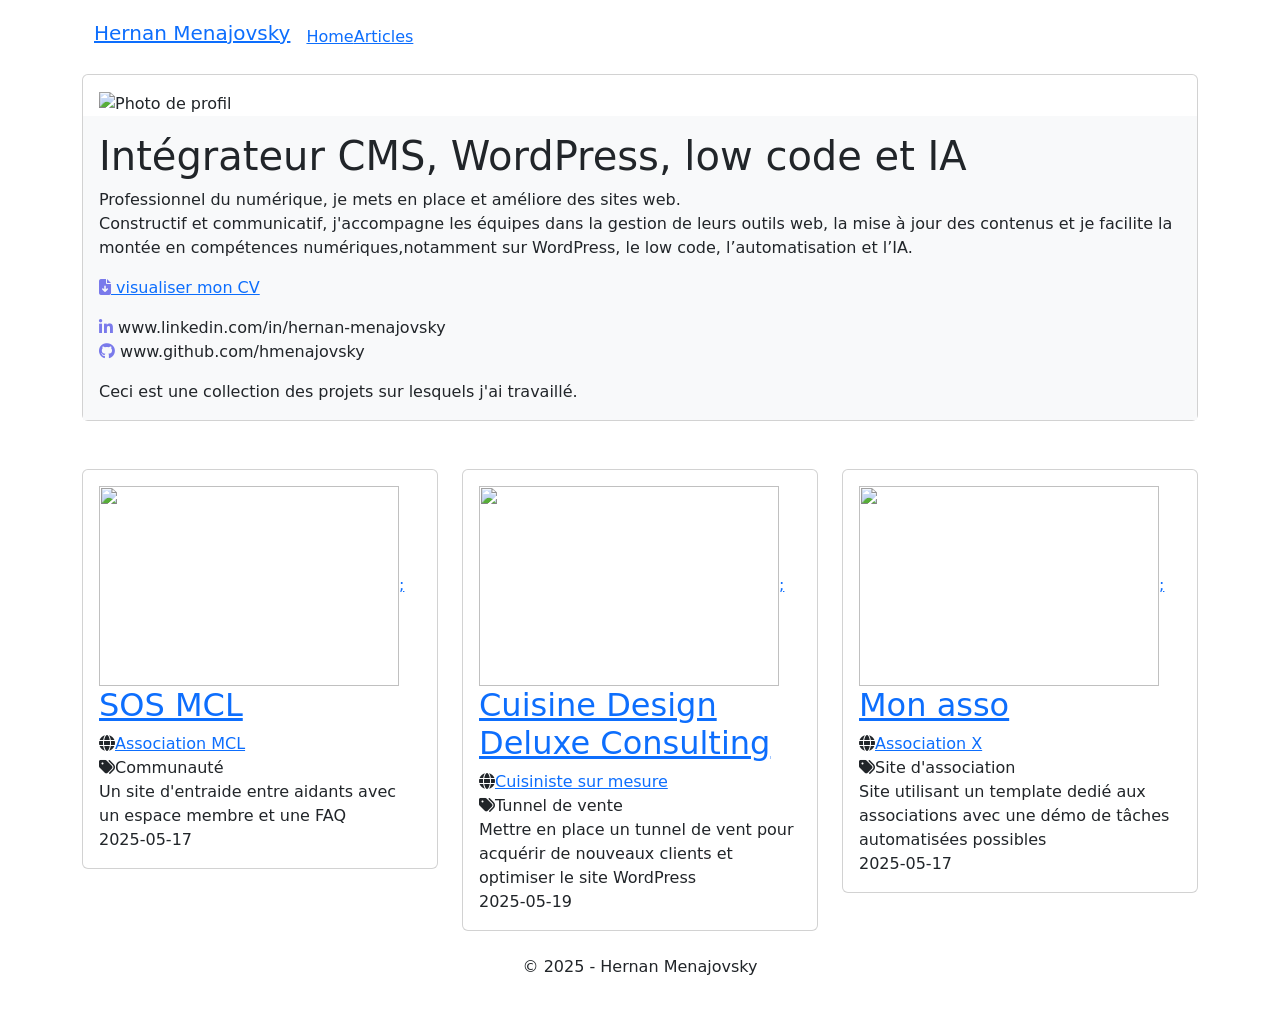
==== commit 3f225169: "Update landing page" ====
--- a/index.html
+++ b/index.html
@@ -466,8 +466,8 @@
 								decoding="async" fetchpriority="high">;
 							<h2>SOS MCL</h2>
 						</a>
-						<i class="fas fa-globe"><a href="https://hmenajovsky.github.io/sos-mcl/">Association MCL</a></i><br/>
-						<i class="fas fa-tags">Communauté</i><br>
+						<i class="fas fa-globe"></i><a href="https://hmenajovsky.github.io/static-sos-mcl/">Association MCL</a><br/>
+						<i class="fas fa-tags"></i>Communauté<br>
 						Un site d&#039;entraide entre aidants avec un espace membre et une FAQ<br>
 						2025-05-17
 					</div>
@@ -483,8 +483,8 @@
 								decoding="async">;
 							<h2>Cuisine Design Deluxe Consulting</h2>
 						</a>
-						<i class="fas fa-globe"><a href="https://www.cuisine-design-deluxe.fr">Cuisiniste sur mesure</a></i><br>
-						<i class="fas fa-tags">Tunnel de vente</i><br>
+						<i class="fas fa-globe"></i><a href="https://www.cuisine-design-deluxe.fr">Cuisiniste sur mesure</a><br>
+						<i class="fas fa-tags"></i>Tunnel de vente<br>
 						Mettre en place un tunnel de vent pour acquérir de nouveaux clients et optimiser le site
 						WordPress<br>
 						2025-05-19
@@ -501,8 +501,8 @@
 								decoding="async">;
 							<h2>Mon asso</h2>
 						</a>
-						<i class="fas fa-globe"><a href="#">Association X</a></i><br>
-						<i class="fas fa-tags">Site d'association</i><br>
+						<i class="fas fa-globe"></i><a href="#">Association X</a><br>
+						<i class="fas fa-tags"></i>Site d'association<br>
 						Site utilisant un template dedié aux associations avec une démo de tâches automatisées
 						possibles<br>
 						2025-05-17
